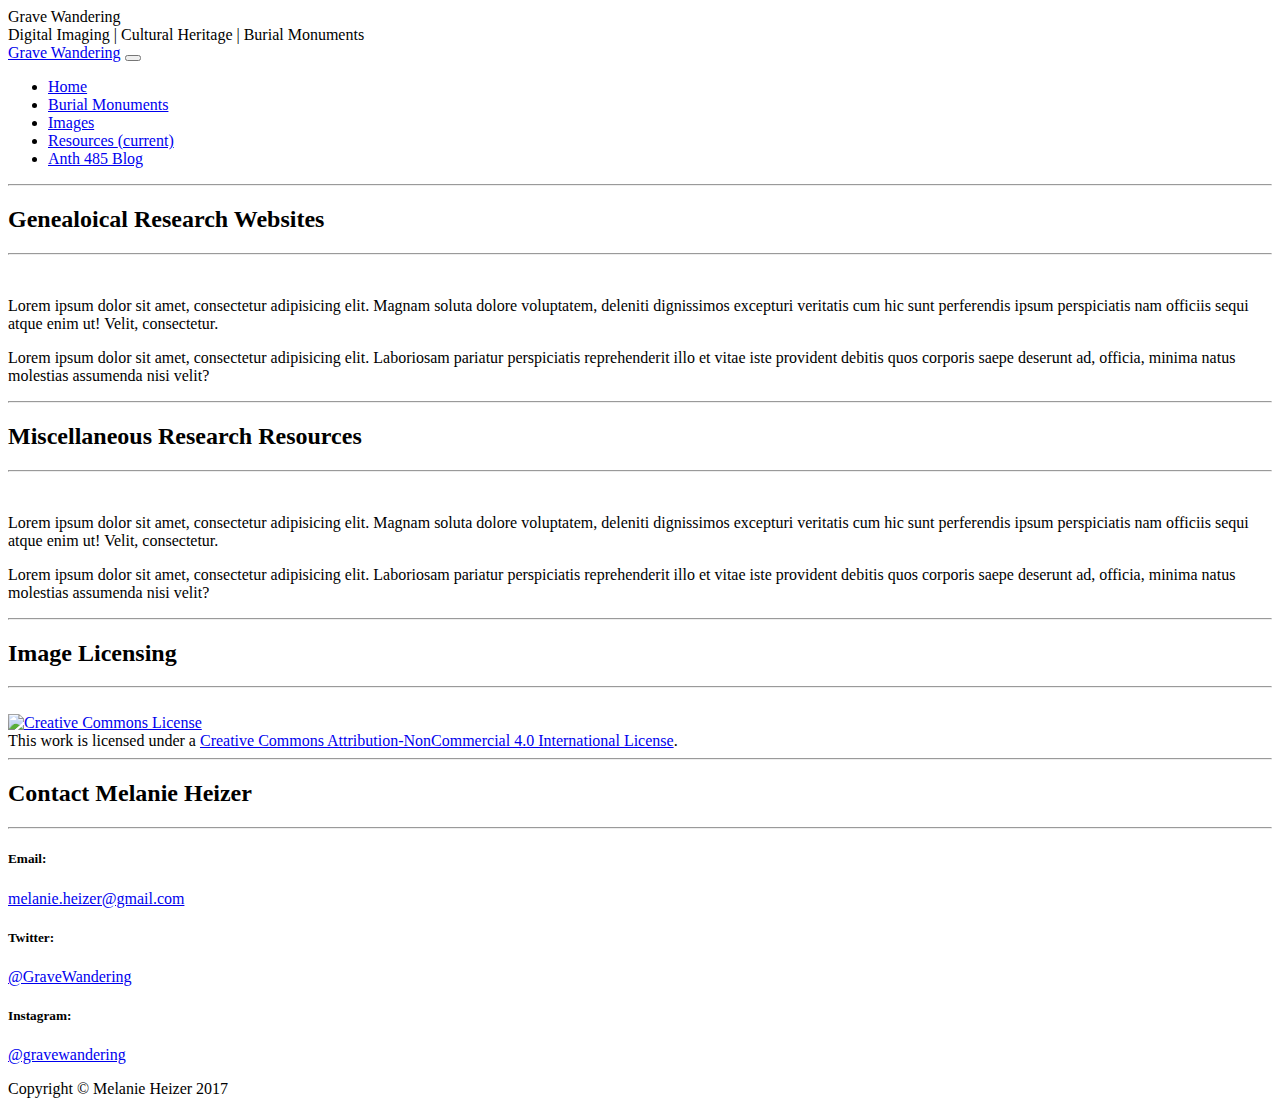
==== about.html @ c2e568fe "Update about.html" ====
<!DOCTYPE html>
<html lang="en">

  <head>

    <meta charset="utf-8">
    <meta name="viewport" content="width=device-width, initial-scale=1, shrink-to-fit=no">
    <meta name="description" content="">
    <meta name="author" content="">

    <title>Grave Wandering</title>

    <!-- Bootstrap core CSS -->
    <link href="vendor/bootstrap/css/bootstrap.min.css" rel="stylesheet">

    <!-- Custom fonts for this template -->
    <link href="https://fonts.googleapis.com/css?family=Open+Sans:300italic,400italic,600italic,700italic,800italic,400,300,600,700,800" rel="stylesheet" type="text/css">
    <link href="https://fonts.googleapis.com/css?family=Josefin+Slab:100,300,400,600,700,100italic,300italic,400italic,600italic,700italic" rel="stylesheet" type="text/css">

    <!-- Custom styles for this template -->
    <link href="css/business-casual.css" rel="stylesheet">

  </head>

  <body>

    <div class="tagline-upper text-center text-heading text-shadow text-white mt-5 d-none d-lg-block">Grave Wandering</div>
    <div class="tagline-lower text-center text-expanded text-shadow text-uppercase text-white mb-5 d-none d-lg-block">Digital Imaging | Cultural Heritage | Burial Monuments</div>

    
    
    <!-- Navigation -->
    <nav class="navbar navbar-expand-lg navbar-light bg-faded py-lg-4">
      <div class="container">
        <a class="navbar-brand text-uppercase text-expanded font-weight-bold d-lg-none" href="#">Grave Wandering</a>
        <button class="navbar-toggler" type="button" data-toggle="collapse" data-target="#navbarResponsive" aria-controls="navbarResponsive" aria-expanded="false" aria-label="Toggle navigation">
          <span class="navbar-toggler-icon"></span>
        </button>
        <div class="collapse navbar-collapse" id="navbarResponsive">
          <ul class="navbar-nav mx-auto">
            <li class="nav-item px-lg-4">
              <a class="nav-link text-uppercase text-expanded" href="index.html">Home</a>
            </li>
            <li class="nav-item px-lg-4">
              <a class="nav-link text-uppercase text-expanded" href="blog.html">Burial Monuments</a>
            </li>
            <li class="nav-item px-lg-4">
              <a class="nav-link text-uppercase text-expanded" href="images.html">Images</a>
            </li>
            <li class="nav-item active px-lg-4">
              <a class="nav-link text-uppercase text-expanded" href="about.html">Resources
               <span class="sr-only">(current)</span>
              </a>
            </li>
            <li class="nav-item px-lg-4">
              <a class="nav-link text-uppercase text-expanded" href="contact.html">Anth 485 Blog</a>
            </li>
          </ul>
        </div>
      </div>
    </nav>

    <div class="container">

      <div class="bg-faded p-4 my-4">
        <hr class="divider">
        <h2 class="text-center text-lg text-uppercase my-0">
          <strong>Genealoical Research Websites</strong>
        </h2>
        <hr class="divider">
        <div class="row">
          <div class="col-lg-6">
            <img class="img-fluid mb-4 mb-lg-0" src="img/slide-2.jpg" alt="">
          </div>
          <div class="col-lg-6">
            <p>Lorem ipsum dolor sit amet, consectetur adipisicing elit. Magnam soluta dolore voluptatem, deleniti dignissimos excepturi veritatis cum hic sunt perferendis ipsum perspiciatis nam officiis sequi atque enim ut! Velit, consectetur.</p>
            <p>Lorem ipsum dolor sit amet, consectetur adipisicing elit. Laboriosam pariatur perspiciatis reprehenderit illo et vitae iste provident debitis quos corporis saepe deserunt ad, officia, minima natus molestias assumenda nisi velit?</p>
          </div>
        </div>
      </div>
      
    <div class="container">

      <div class="bg-faded p-4 my-4">
        <hr class="divider">
        <h2 class="text-center text-lg text-uppercase my-0">
          <strong>Miscellaneous Research Resources</strong>
        </h2>
        <hr class="divider">
        <div class="row">
          <div class="col-lg-6">
            <img class="img-fluid mb-4 mb-lg-0" src="img/slide-2.jpg" alt="">
          </div>
          <div class="col-lg-6">
            <p>Lorem ipsum dolor sit amet, consectetur adipisicing elit. Magnam soluta dolore voluptatem, deleniti dignissimos excepturi veritatis cum hic sunt perferendis ipsum perspiciatis nam officiis sequi atque enim ut! Velit, consectetur.</p>
            <p>Lorem ipsum dolor sit amet, consectetur adipisicing elit. Laboriosam pariatur perspiciatis reprehenderit illo et vitae iste provident debitis quos corporis saepe deserunt ad, officia, minima natus molestias assumenda nisi velit?</p>
          </div>
        </div>
      </div>
      
      <div class="container">

      <div class="bg-faded p-4 my-4">
        <hr class="divider">
        <h2 class="text-center text-lg text-uppercase my-0">
          <strong>Image Licensing</strong>
        </h2>
        <hr class="divider">
        <div class="row">
          <div class="col-lg-6">
            <img class="img-fluid mb-4 mb-lg-0" src="img/slide-2.jpg" alt="">
          </div>
          <div class="col-lg-6">
           <a rel="license" href="http://creativecommons.org/licenses/by-nc/4.0/"><img alt="Creative Commons License" style="border-width:0" src="https://i.creativecommons.org/l/by-nc/4.0/88x31.png" /></a><br />This work is licensed under a <a rel="license" href="http://creativecommons.org/licenses/by-nc/4.0/">Creative Commons Attribution-NonCommercial 4.0 International License</a>.
          </div>
        </div>
      </div>

    <!-- /.container -->

<div class="container">
      
      <div class="bg-faded text-center py-5">
        <hr class="divider">
        <h2 class="text-center text-lg text-uppercase my-0">Contact
          <strong>Melanie Heizer</strong>
        </h2>
        <hr class="divider">
        <div class="row">
          </div>
       
       <div class="center-text">
         <h5 class="mb-0">Email:</h5>
         <div class="mb-4">
            <a href="mailto:melanie.heizer@gmail.com">melanie.heizer@gmail.com</a>
           </div>
         </div>
  
        <div class="center-text">
            <h5 class="mb-0">Twitter:</h5>
            <div class="mb-4">
              <a href="https://twitter.com/GraveWandering">@GraveWandering</a>
            </div>
          </div>
  
        <div class="center-text">
            <h5 class="mb-0">Instagram:</h5>
            <div class="mb-4">
              <a href="https://www.instagram.com/gravewandering/">@gravewandering</a>
            </div>
          </div>
        </div>
      </div>
        
    <!-- /.container -->

    <footer class="bg-faded text-center py-5">
      <div class="container">
        <p class="m-0">Copyright &copy; Melanie Heizer 2017</p>
      </div>
    </footer>

    <!-- Bootstrap core JavaScript -->
    <script src="vendor/jquery/jquery.min.js"></script>
    <script src="vendor/popper/popper.min.js"></script>
    <script src="vendor/bootstrap/js/bootstrap.min.js"></script>

  </body>

</html>
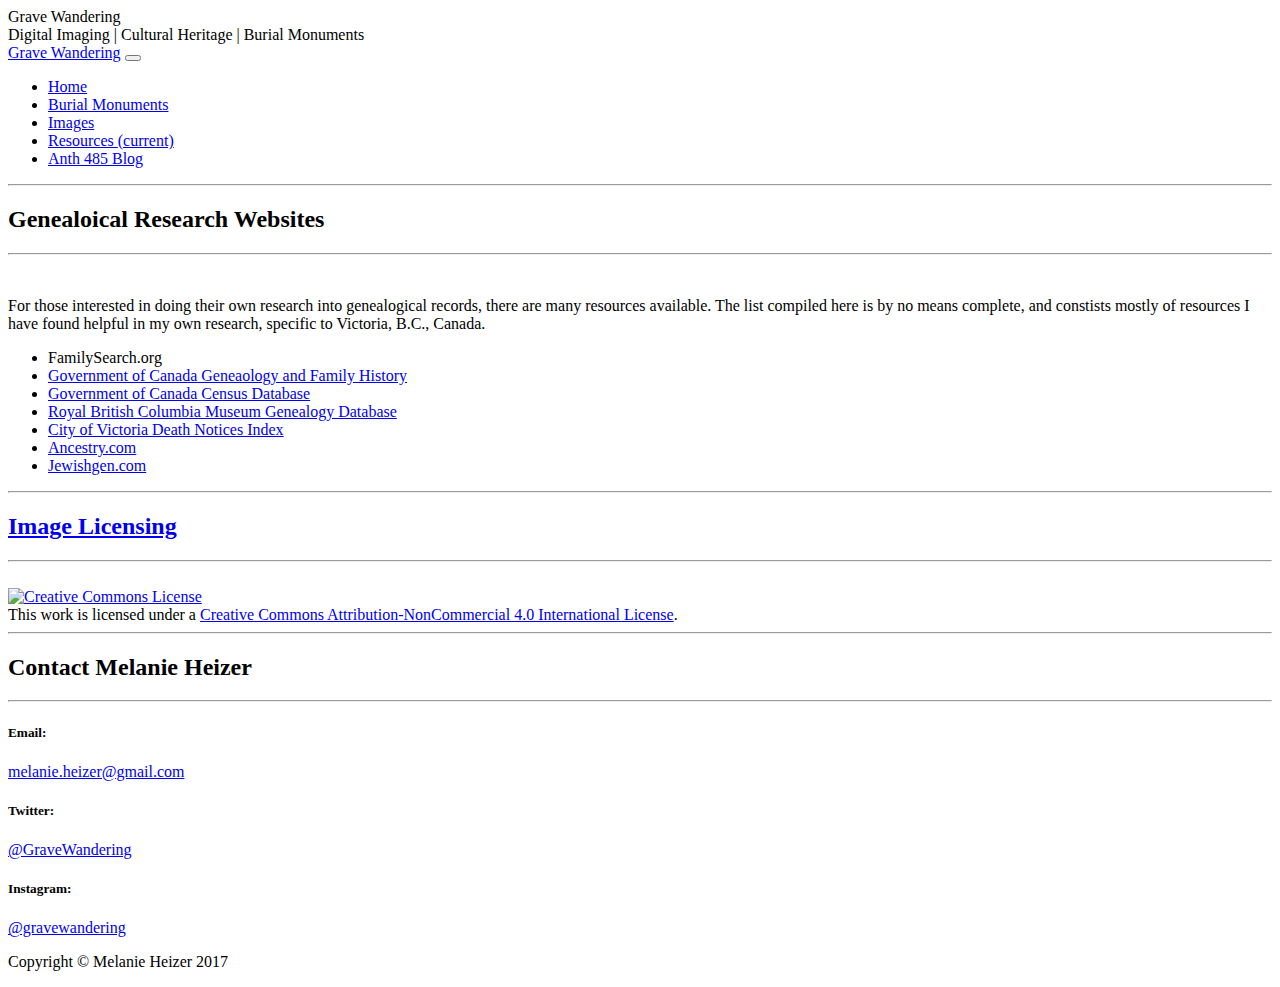
==== commit 07de2ee6: "Update about.html" ====
--- a/about.html
+++ b/about.html
@@ -60,6 +60,8 @@
       </div>
     </nav>
 
+       <!-- /.container -->
+    
     <div class="container">
 
       <div class="bg-faded p-4 my-4">
@@ -73,30 +75,20 @@
             <img class="img-fluid mb-4 mb-lg-0" src="img/slide-2.jpg" alt="">
           </div>
           <div class="col-lg-6">
-            <p>Lorem ipsum dolor sit amet, consectetur adipisicing elit. Magnam soluta dolore voluptatem, deleniti dignissimos excepturi veritatis cum hic sunt perferendis ipsum perspiciatis nam officiis sequi atque enim ut! Velit, consectetur.</p>
-            <p>Lorem ipsum dolor sit amet, consectetur adipisicing elit. Laboriosam pariatur perspiciatis reprehenderit illo et vitae iste provident debitis quos corporis saepe deserunt ad, officia, minima natus molestias assumenda nisi velit?</p>
+            <p>For those interested in doing their own research into genealogical records, there are many resources available. The list compiled here is by no means complete, and constists mostly of resources I have found helpful in my own research, specific to Victoria, B.C., Canada.</p>
+              <ul>
+                <li>FamilySearch.org<a href="https://www.familysearch.org/search/"</a>
+                <li>Government of Canada Geneaology and Family History<a href="http://www.bac-lac.gc.ca/eng/discover/genealogy/Pages/introduction.aspx"</a>
+                <li>Government of Canada Census Database<a href="http://www.bac-lac.gc.ca/eng/census/Pages/census.aspx"</a>
+                <li>Royal British Columbia Museum Genealogy Database<a href="http://search-collections.royalbcmuseum.bc.ca/Genealogy"</a>
+                <li>City of Victoria Death Notices Index<a href="http://www.victoria.ca/EN/main/residents/archives/faqs/death-notices-index.html"</a>
+                <li>Ancestry.com<a href="https://www.ancestry.ca/"</a>
+                <li>Jewishgen.com<a href="https://www.jewishgen.org/"</a>
           </div>
         </div>
       </div>
       
-    <div class="container">
-
-      <div class="bg-faded p-4 my-4">
-        <hr class="divider">
-        <h2 class="text-center text-lg text-uppercase my-0">
-          <strong>Miscellaneous Research Resources</strong>
-        </h2>
-        <hr class="divider">
-        <div class="row">
-          <div class="col-lg-6">
-            <img class="img-fluid mb-4 mb-lg-0" src="img/slide-2.jpg" alt="">
-          </div>
-          <div class="col-lg-6">
-            <p>Lorem ipsum dolor sit amet, consectetur adipisicing elit. Magnam soluta dolore voluptatem, deleniti dignissimos excepturi veritatis cum hic sunt perferendis ipsum perspiciatis nam officiis sequi atque enim ut! Velit, consectetur.</p>
-            <p>Lorem ipsum dolor sit amet, consectetur adipisicing elit. Laboriosam pariatur perspiciatis reprehenderit illo et vitae iste provident debitis quos corporis saepe deserunt ad, officia, minima natus molestias assumenda nisi velit?</p>
-          </div>
-        </div>
-      </div>
+       <!-- /.container -->
       
       <div class="container">
 
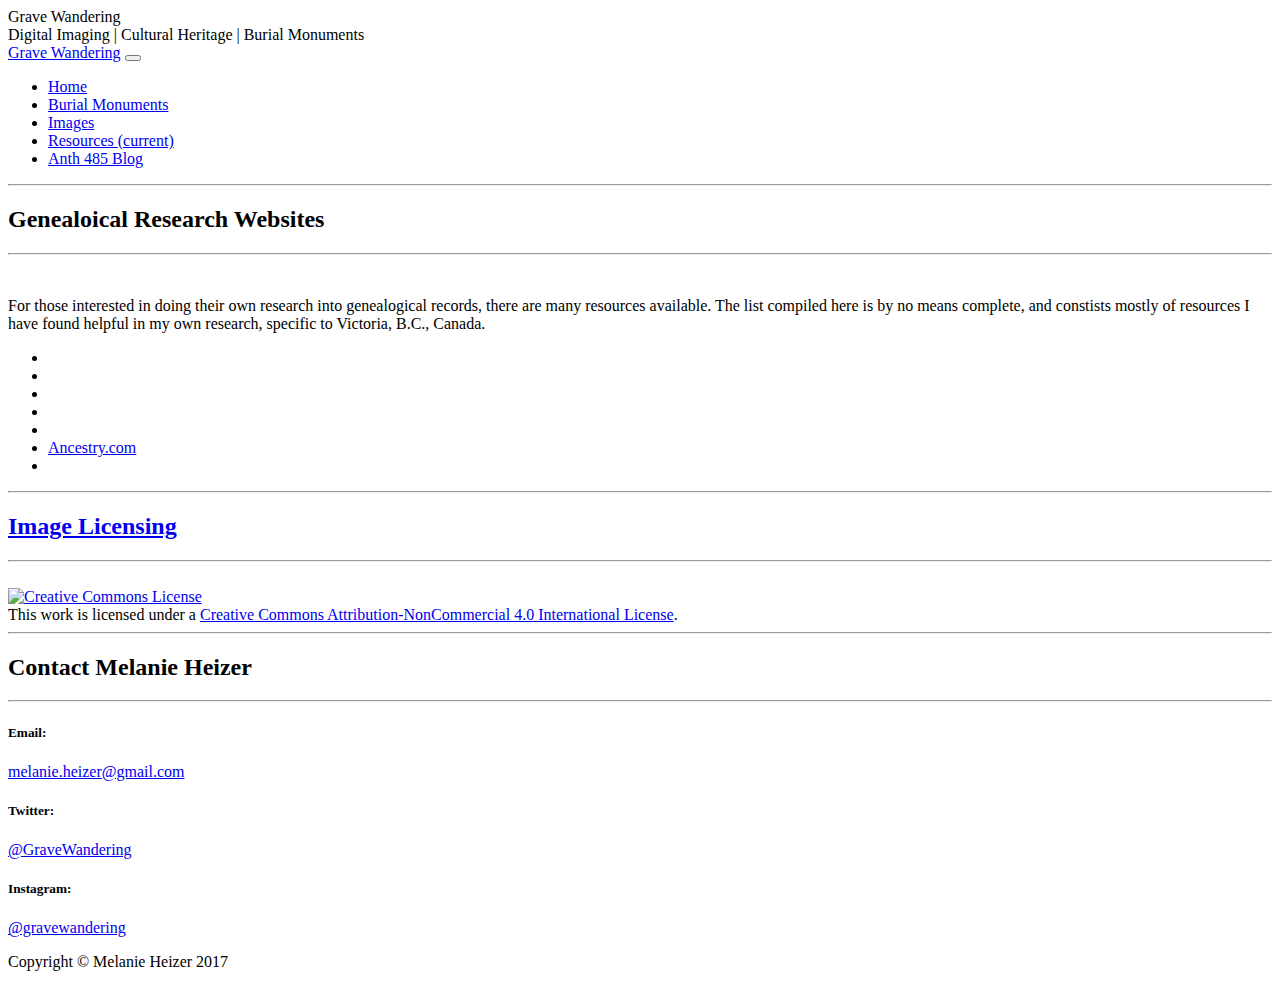
==== commit f48a8e24: "Update about.html" ====
--- a/about.html
+++ b/about.html
@@ -77,13 +77,13 @@
           <div class="col-lg-6">
             <p>For those interested in doing their own research into genealogical records, there are many resources available. The list compiled here is by no means complete, and constists mostly of resources I have found helpful in my own research, specific to Victoria, B.C., Canada.</p>
               <ul>
-                <li>FamilySearch.org<a href="https://www.familysearch.org/search/"</a>
-                <li>Government of Canada Geneaology and Family History<a href="http://www.bac-lac.gc.ca/eng/discover/genealogy/Pages/introduction.aspx"</a>
-                <li>Government of Canada Census Database<a href="http://www.bac-lac.gc.ca/eng/census/Pages/census.aspx"</a>
-                <li>Royal British Columbia Museum Genealogy Database<a href="http://search-collections.royalbcmuseum.bc.ca/Genealogy"</a>
-                <li>City of Victoria Death Notices Index<a href="http://www.victoria.ca/EN/main/residents/archives/faqs/death-notices-index.html"</a>
-                <li>Ancestry.com<a href="https://www.ancestry.ca/"</a>
-                <li>Jewishgen.com<a href="https://www.jewishgen.org/"</a>
+                <li><a href="https://www.familysearch.org/search/"FamilySearch.org</a></li>
+                <li><a href="http://www.bac-lac.gc.ca/eng/discover/genealogy/Pages/introduction.aspx"Government of Canada Geneaology and Family History</a></li>
+                <li><a href="http://www.bac-lac.gc.ca/eng/census/Pages/census.aspx"Government of Canada Census Database</a></li>
+                <li><a href="http://search-collections.royalbcmuseum.bc.ca/Genealogy"Royal British Columbia Museum Genealogy Database</a></li>
+                <li><a href="http://www.victoria.ca/EN/main/residents/archives/faqs/death-notices-index.html"City of Victoria Death Notices Index</a></li>
+                <li><a href="https://www.ancestry.ca/"</a>Ancestry.com</a></li>
+                <li><a href="https://www.jewishgen.org/"Jewishgen.com</a></li>
           </div>
         </div>
       </div>
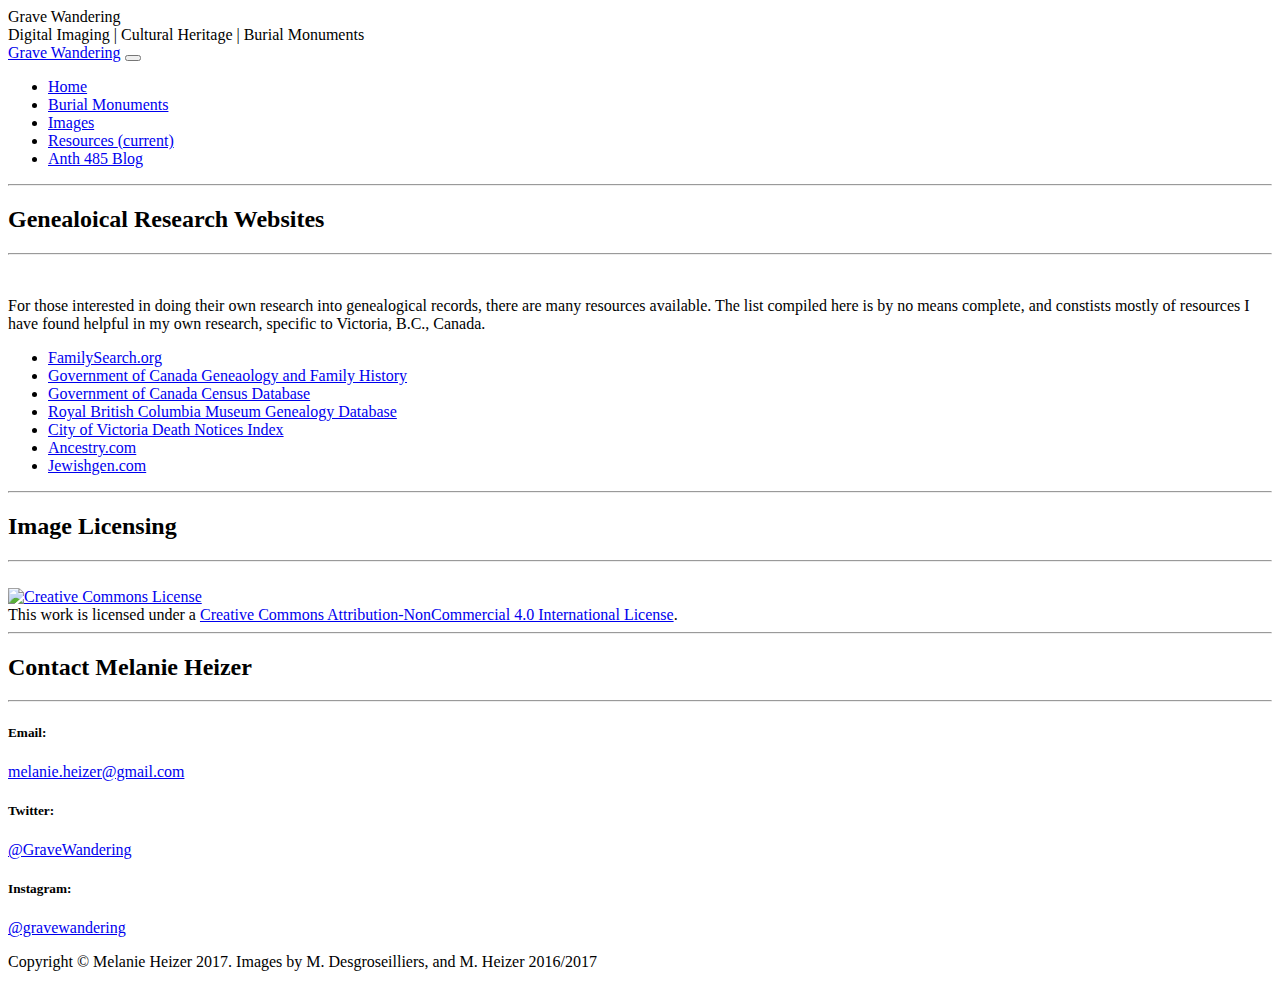
==== commit 9761f995: "Update about.html" ====
--- a/about.html
+++ b/about.html
@@ -77,13 +77,13 @@
           <div class="col-lg-6">
             <p>For those interested in doing their own research into genealogical records, there are many resources available. The list compiled here is by no means complete, and constists mostly of resources I have found helpful in my own research, specific to Victoria, B.C., Canada.</p>
               <ul>
-                <li><a href="https://www.familysearch.org/search/"FamilySearch.org</a></li>
-                <li><a href="http://www.bac-lac.gc.ca/eng/discover/genealogy/Pages/introduction.aspx"Government of Canada Geneaology and Family History</a></li>
-                <li><a href="http://www.bac-lac.gc.ca/eng/census/Pages/census.aspx"Government of Canada Census Database</a></li>
-                <li><a href="http://search-collections.royalbcmuseum.bc.ca/Genealogy"Royal British Columbia Museum Genealogy Database</a></li>
-                <li><a href="http://www.victoria.ca/EN/main/residents/archives/faqs/death-notices-index.html"City of Victoria Death Notices Index</a></li>
-                <li><a href="https://www.ancestry.ca/"</a>Ancestry.com</a></li>
-                <li><a href="https://www.jewishgen.org/"Jewishgen.com</a></li>
+                <li><a href="https://www.familysearch.org/search/">FamilySearch.org</a></li>
+                <li><a href="http://www.bac-lac.gc.ca/eng/discover/genealogy/Pages/introduction.aspx">Government of Canada Geneaology and Family History</a></li>
+                <li><a href="http://www.bac-lac.gc.ca/eng/census/Pages/census.aspx">Government of Canada Census Database</a></li>
+                <li><a href="http://search-collections.royalbcmuseum.bc.ca/Genealogy">Royal British Columbia Museum Genealogy Database</a></li>
+                <li><a href="http://www.victoria.ca/EN/main/residents/archives/faqs/death-notices-index.html">City of Victoria Death Notices Index</a></li>
+                <li><a href="https://www.ancestry.ca/">Ancestry.com</a></li>
+                <li><a href="https://www.jewishgen.org/">Jewishgen.com</a></li>
           </div>
         </div>
       </div>
@@ -148,7 +148,7 @@
 
     <footer class="bg-faded text-center py-5">
       <div class="container">
-        <p class="m-0">Copyright &copy; Melanie Heizer 2017</p>
+        <p class="m-0">Copyright &copy; Melanie Heizer 2017. Images by M. Desgroseilliers, and M. Heizer 2016/2017</p>
       </div>
     </footer>
 
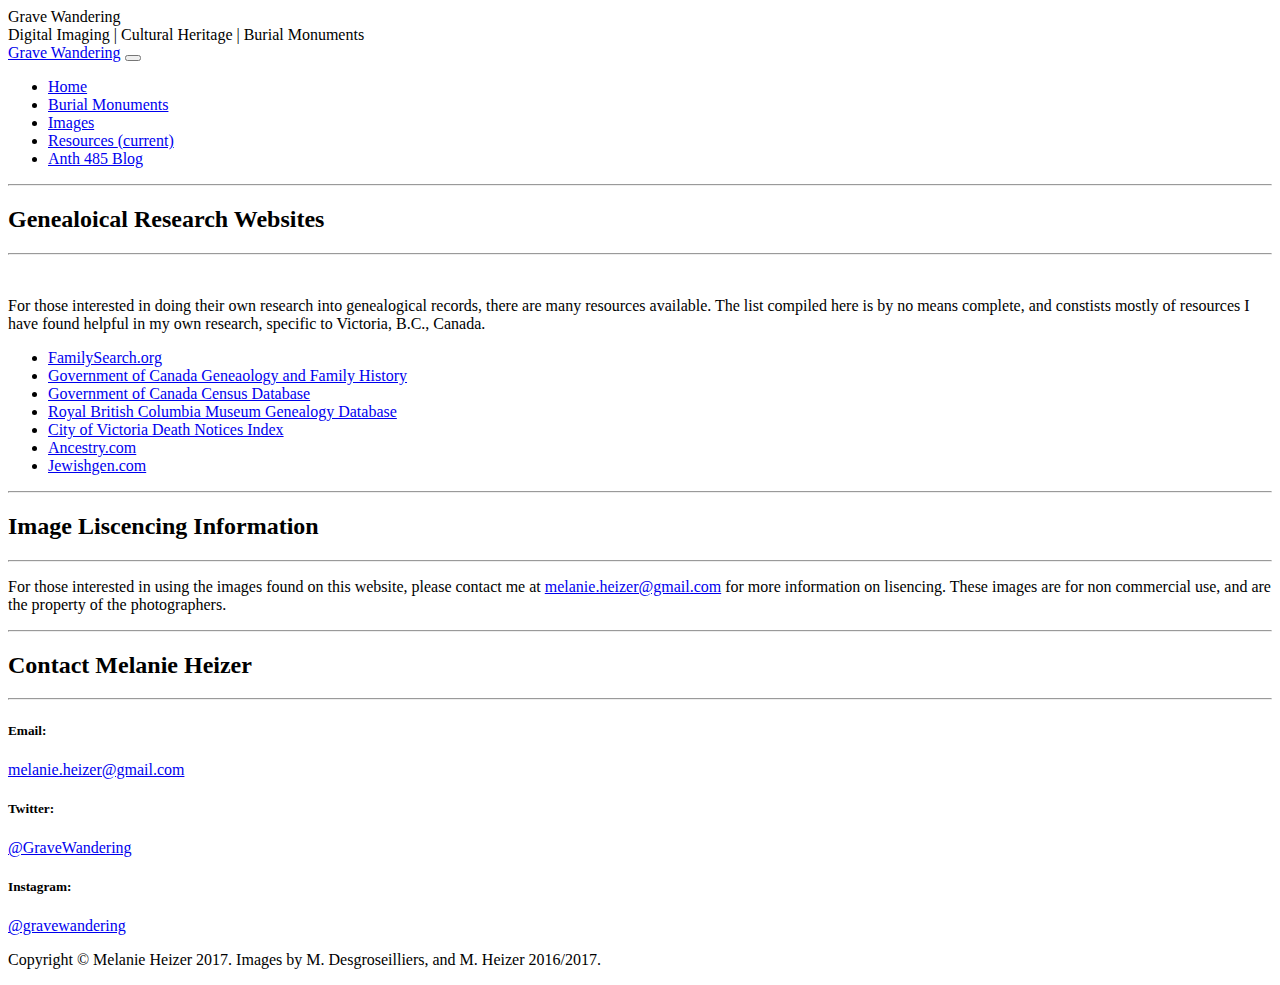
==== commit fb7c79b4: "Update about.html" ====
--- a/about.html
+++ b/about.html
@@ -89,26 +89,15 @@
       </div>
       
        <!-- /.container -->
-      
-      <div class="container">
-
+        
       <div class="bg-faded p-4 my-4">
         <hr class="divider">
-        <h2 class="text-center text-lg text-uppercase my-0">
-          <strong>Image Licensing</strong>
-        </h2>
+        <h2 class="text-center text-lg text-uppercase my-0">Image Liscencing Information</h2>
         <hr class="divider">
-        <div class="row">
-          <div class="col-lg-6">
-            <img class="img-fluid mb-4 mb-lg-0" src="img/slide-2.jpg" alt="">
-          </div>
-          <div class="col-lg-6">
-           <a rel="license" href="http://creativecommons.org/licenses/by-nc/4.0/"><img alt="Creative Commons License" style="border-width:0" src="https://i.creativecommons.org/l/by-nc/4.0/88x31.png" /></a><br />This work is licensed under a <a rel="license" href="http://creativecommons.org/licenses/by-nc/4.0/">Creative Commons Attribution-NonCommercial 4.0 International License</a>.
-          </div>
-        </div>
+        <p>For those interested in using the images found on this website, please contact me at <a href="mailto:melanie.heizer@gmail.com">melanie.heizer@gmail.com</a> for more information on lisencing. These images are for non commercial use, and are the property of the photographers.</p> 
       </div>
-
-    <!-- /.container -->
+      
+      <!-- /.container -->
 
 <div class="container">
       
@@ -119,22 +108,19 @@
         </h2>
         <hr class="divider">
         <div class="row">
-          </div>
-       
+          </div> 
        <div class="center-text">
          <h5 class="mb-0">Email:</h5>
          <div class="mb-4">
             <a href="mailto:melanie.heizer@gmail.com">melanie.heizer@gmail.com</a>
            </div>
-         </div>
-  
+         </div> 
         <div class="center-text">
             <h5 class="mb-0">Twitter:</h5>
             <div class="mb-4">
               <a href="https://twitter.com/GraveWandering">@GraveWandering</a>
             </div>
           </div>
-  
         <div class="center-text">
             <h5 class="mb-0">Instagram:</h5>
             <div class="mb-4">
@@ -148,7 +134,7 @@
 
     <footer class="bg-faded text-center py-5">
       <div class="container">
-        <p class="m-0">Copyright &copy; Melanie Heizer 2017. Images by M. Desgroseilliers, and M. Heizer 2016/2017</p>
+        <p class="m-0">Copyright &copy; Melanie Heizer 2017. Images by M. Desgroseilliers, and M. Heizer 2016/2017.</p>
       </div>
     </footer>
 
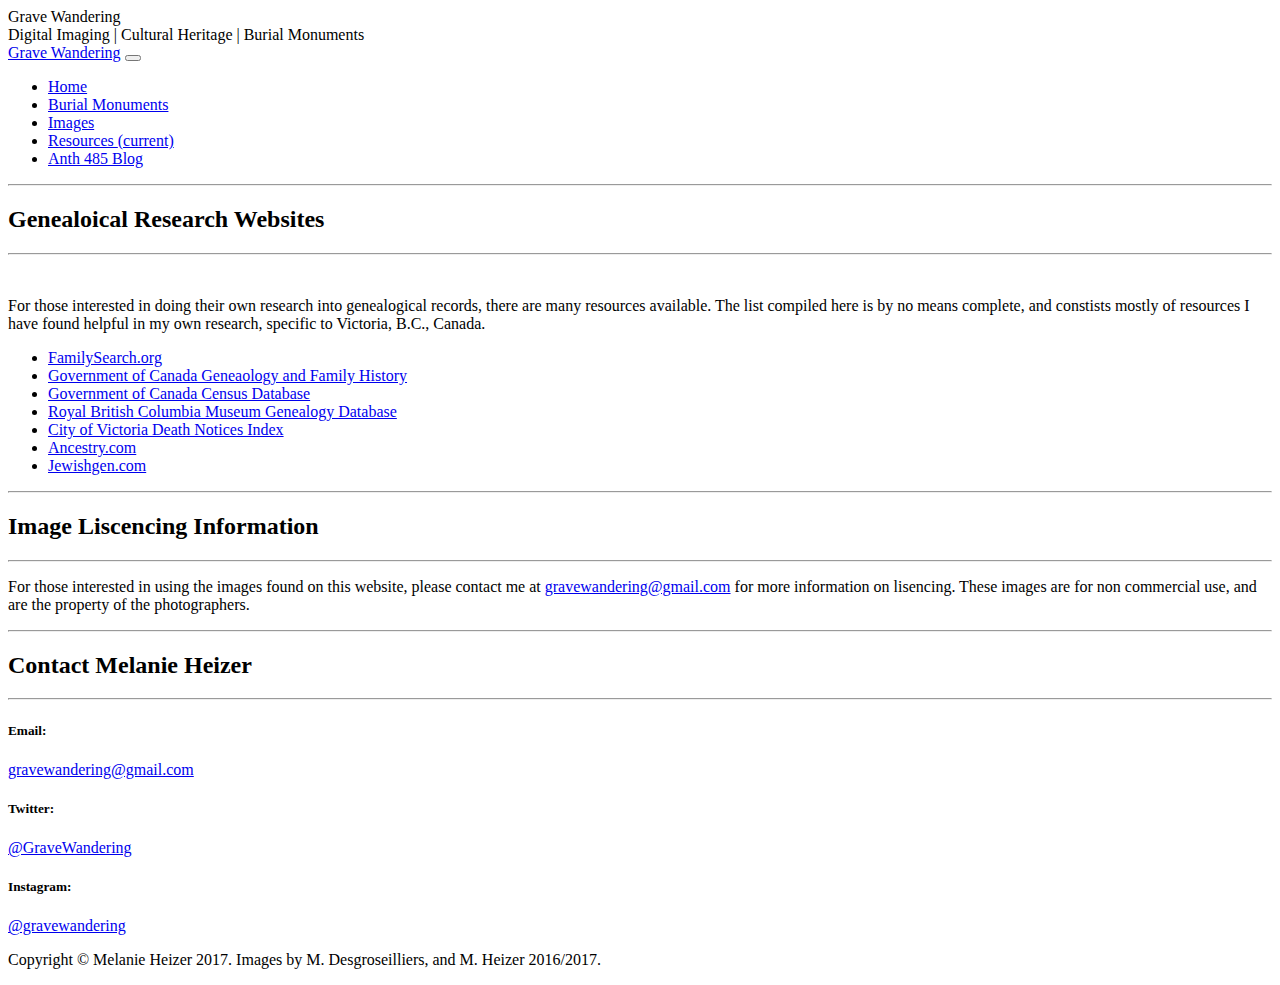
==== commit 0b3c2335: "Update about.html" ====
--- a/about.html
+++ b/about.html
@@ -94,7 +94,7 @@
         <hr class="divider">
         <h2 class="text-center text-lg text-uppercase my-0">Image Liscencing Information</h2>
         <hr class="divider">
-        <p>For those interested in using the images found on this website, please contact me at <a href="mailto:melanie.heizer@gmail.com">melanie.heizer@gmail.com</a> for more information on lisencing. These images are for non commercial use, and are the property of the photographers.</p> 
+        <p>For those interested in using the images found on this website, please contact me at <a href="mailto:gravewandering@gmail.com">gravewandering@gmail.com</a> for more information on lisencing. These images are for non commercial use, and are the property of the photographers.</p> 
       </div>
       
       <!-- /.container -->
@@ -112,7 +112,7 @@
        <div class="center-text">
          <h5 class="mb-0">Email:</h5>
          <div class="mb-4">
-            <a href="mailto:melanie.heizer@gmail.com">melanie.heizer@gmail.com</a>
+            <a href="mailto:gravewandering@gmail.com">gravewandering@gmail.com</a>
            </div>
          </div> 
         <div class="center-text">
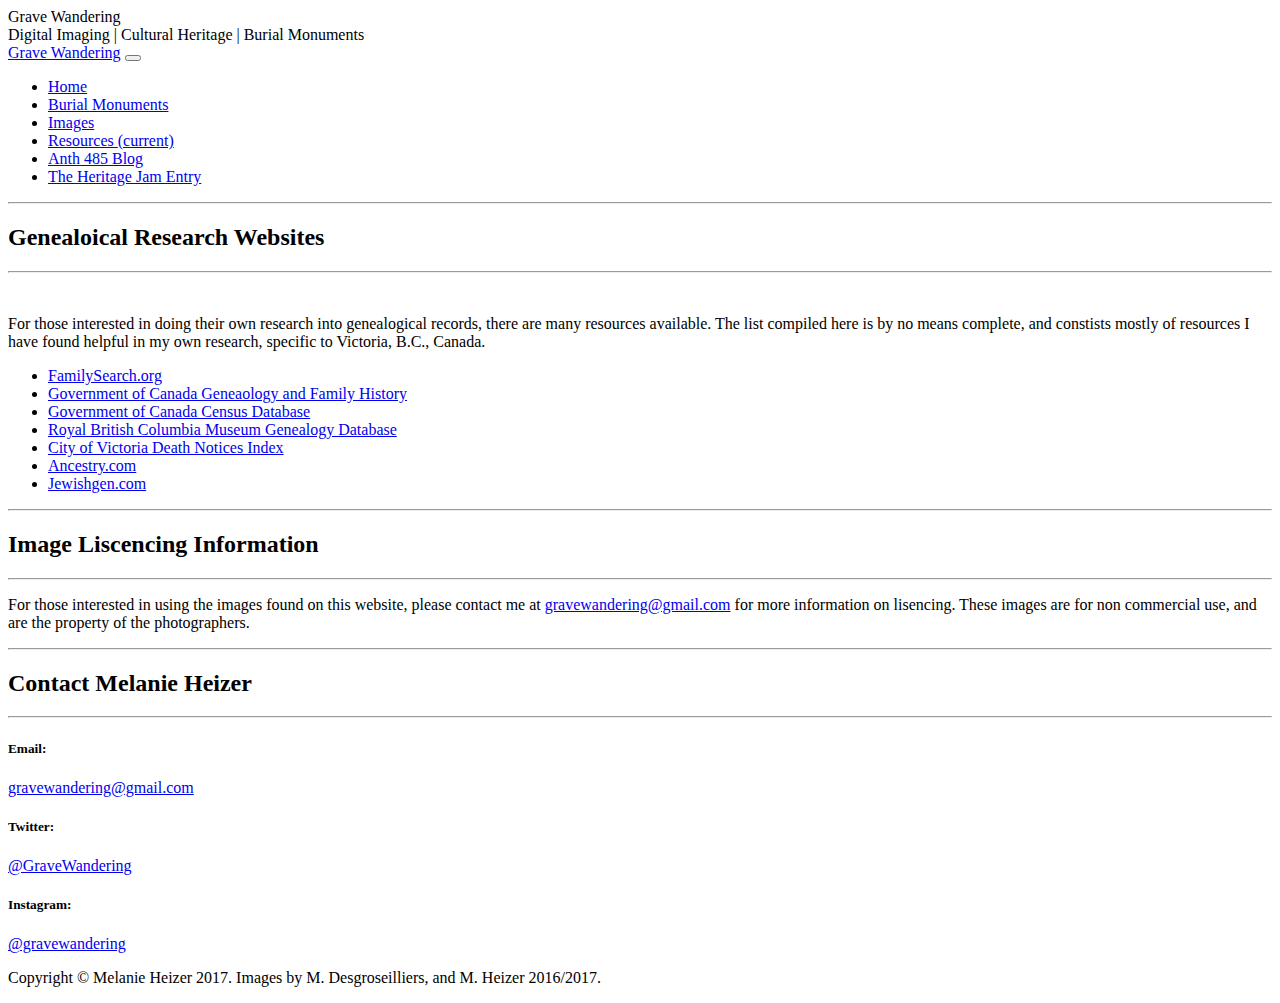
==== commit e402167c: "Update about.html" ====
--- a/about.html
+++ b/about.html
@@ -54,6 +54,9 @@
             </li>
             <li class="nav-item px-lg-4">
               <a class="nav-link text-uppercase text-expanded" href="contact.html">Anth 485 Blog</a>
+               <li class="nav-item px-lg-4">
+              <a class="nav-link text-uppercase text-expanded" href="THJ2017.html">The Heritage Jam Entry</a>
+             </li>
             </li>
           </ul>
         </div>
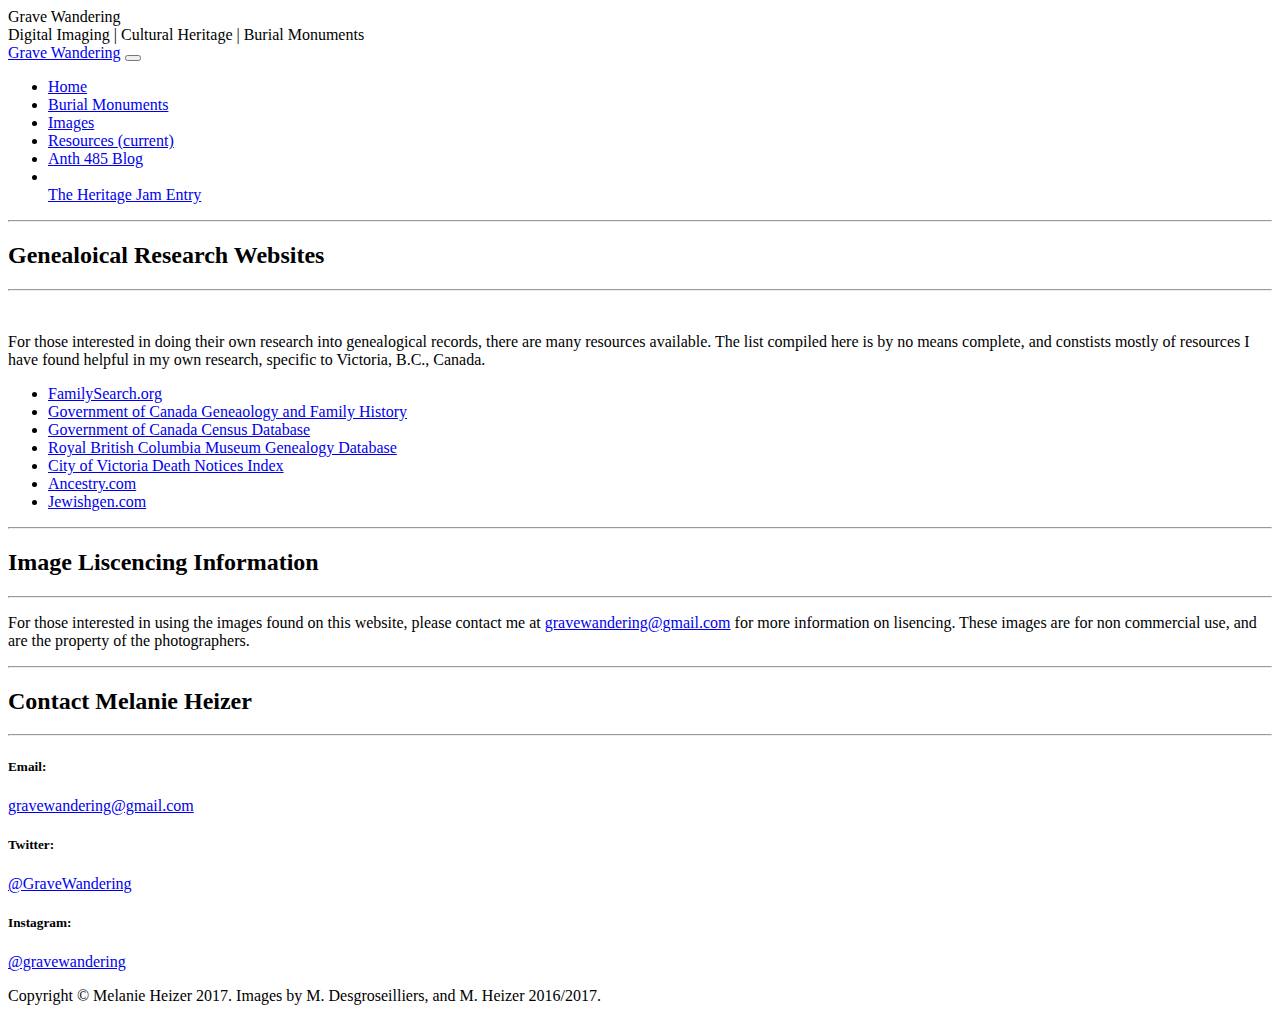
==== commit bbbbd9b2: "Update about.html" ====
--- a/about.html
+++ b/about.html
@@ -55,7 +55,8 @@
             <li class="nav-item px-lg-4">
               <a class="nav-link text-uppercase text-expanded" href="contact.html">Anth 485 Blog</a>
                <li class="nav-item px-lg-4">
-              <a class="nav-link text-uppercase text-expanded" href="THJ2017.html">The Heritage Jam Entry</a>
+            </li>
+              <a class="nav-link text-uppercase text-expanded" href="thj.html">The Heritage Jam Entry</a>
              </li>
             </li>
           </ul>
